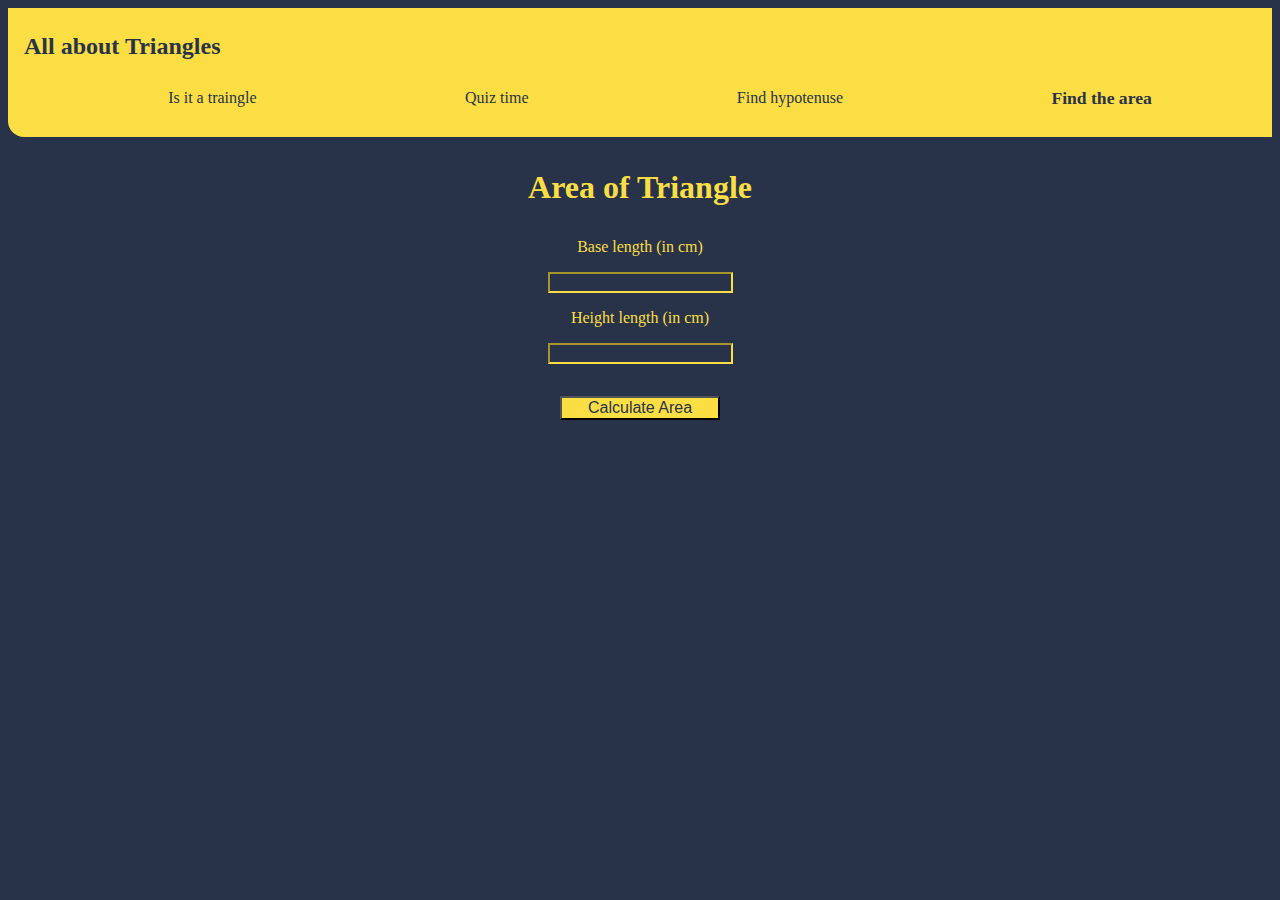
==== area.html @ ad9ddeee "fix : nav" ====
<!DOCTYPE html>
<html lang="en">
<head>
    <meta charset="UTF-8">
    <meta http-equiv="X-UA-Compatible" content="IE=edge">
    <meta name="viewport" content="width=device-width, initial-scale=1.0">
    <title>Area of a Triangle</title>
    <link rel="stylesheet" href="style.css">
</head>
<body>
    <nav class="nav-bar">
        <h2>All about Triangles</h2>
        <ul class="nav-pills">
          <li class="list-inline">
            <a class="link list" href="index.html">Is it a traingle</a>
          </li>
          <li class="list-inline">
            <a class="link list" href="quiz.html">Quiz time</a>
          </li>
          <li class="list-inline">
            <a class="link list" href="hypotenuse.html">Find hypotenuse</a>
          </li>
          <li class="list-inline">
            <a class="link list link-active" href="area.html">Find the area</a>
          </li>
        </ul>
      </nav>
    <div class="container">
        <h1>Area of Triangle</h1>
        <label for="base">Base length (in cm)</label>
        <input type="number" class="side input-class">
        <label for="height">Height length (in cm)</label>
        <input type="number" class="side input-class">
        <button id="area-button" class="btn-class">Calculate Area</button>
        <p id="output"></p>
        <script src="area.js" type="text/javascript"></script>
    </div>
</body>
</html>
---- style.css ----
:root{
    --background-color:#28334AFF;
    --text-color :#FBDE44FF;

}

body{
    background-color: var(--background-color);
    color: var(--text-color);
}

.container{
    display: flex;
    flex-direction: column;
    align-items: center;
}

.nav-bar{
    background-color: var(--text-color);
    color: var(--background-color);
    border-bottom-left-radius: 1rem;
    padding: 0.3rem 1rem;
}
.nav-bar .link {
    color:var(--background-colorr);
    font-size: 1ren;
}

.nav-pills{
    display: flex;
    align-items: center;
    flex-direction: row;
}
.nav-bar .link-active{
    font-weight: bold;
    font-size: 1.1rem;
}

.list-inline{
    display: flex;
    margin: auto;
    /* padding:0rem 0.5rem; */
}

.link{
    text-decoration: none;
    padding: 0.5rem ;
}

h1{
    margin: 2rem;
}

.input-class{
    margin: 1rem;
    background-color: transparent;
    border-color: var(--text-color);
    color: var(--text-color);
}

form{
    margin-bottom: 1rem;
}

.btn-class{
    margin: 1rem;
    width: 10rem;
    background-color: var(--text-color);
    color: var(--background-color);
    font-size: 1rem;
}
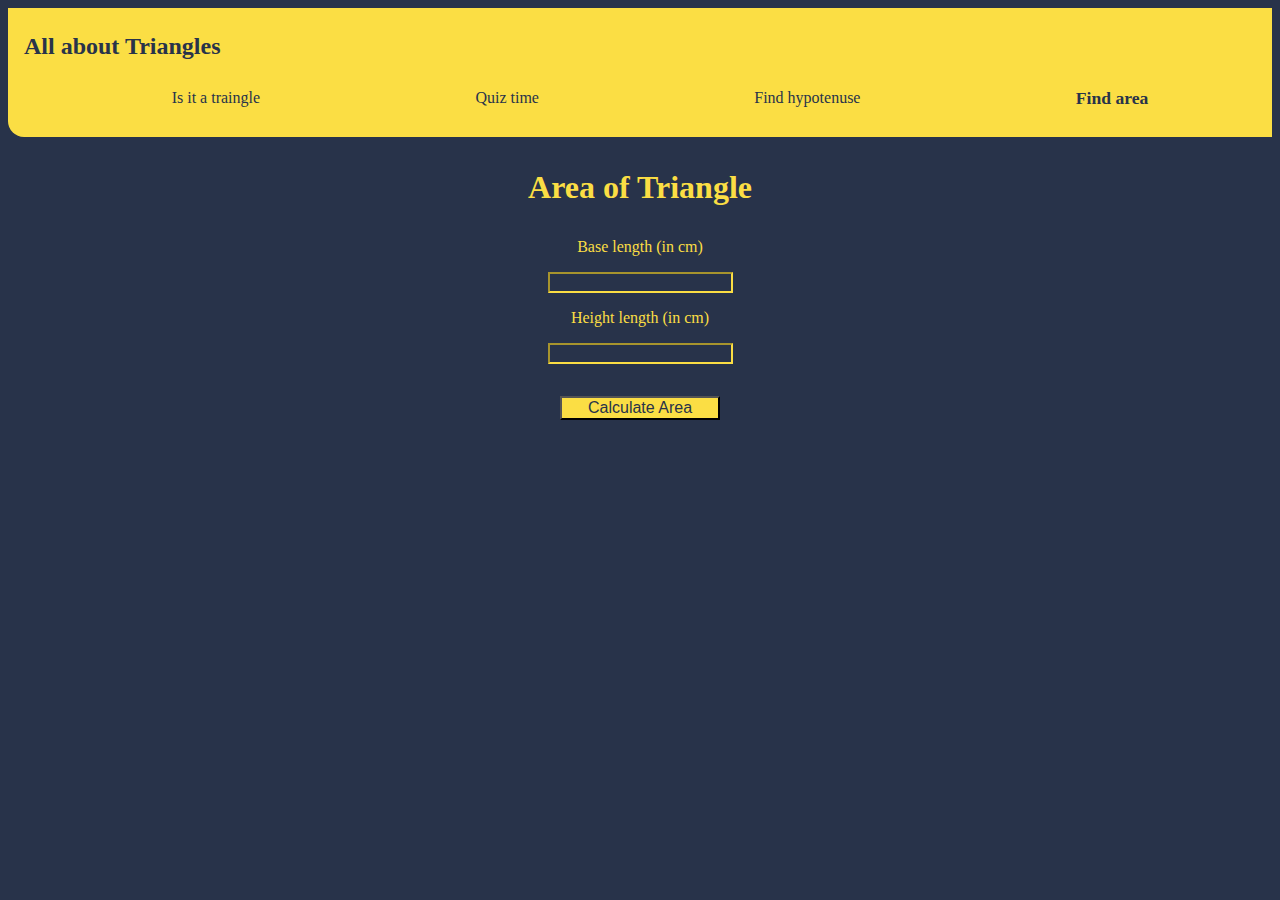
==== commit 8c511424: "fix : nav" ====
--- a/area.html
+++ b/area.html
@@ -21,7 +21,7 @@
             <a class="link list" href="hypotenuse.html">Find hypotenuse</a>
           </li>
           <li class="list-inline">
-            <a class="link list link-active" href="area.html">Find the area</a>
+            <a class="link list link-active" href="area.html">Find area</a>
           </li>
         </ul>
       </nav>
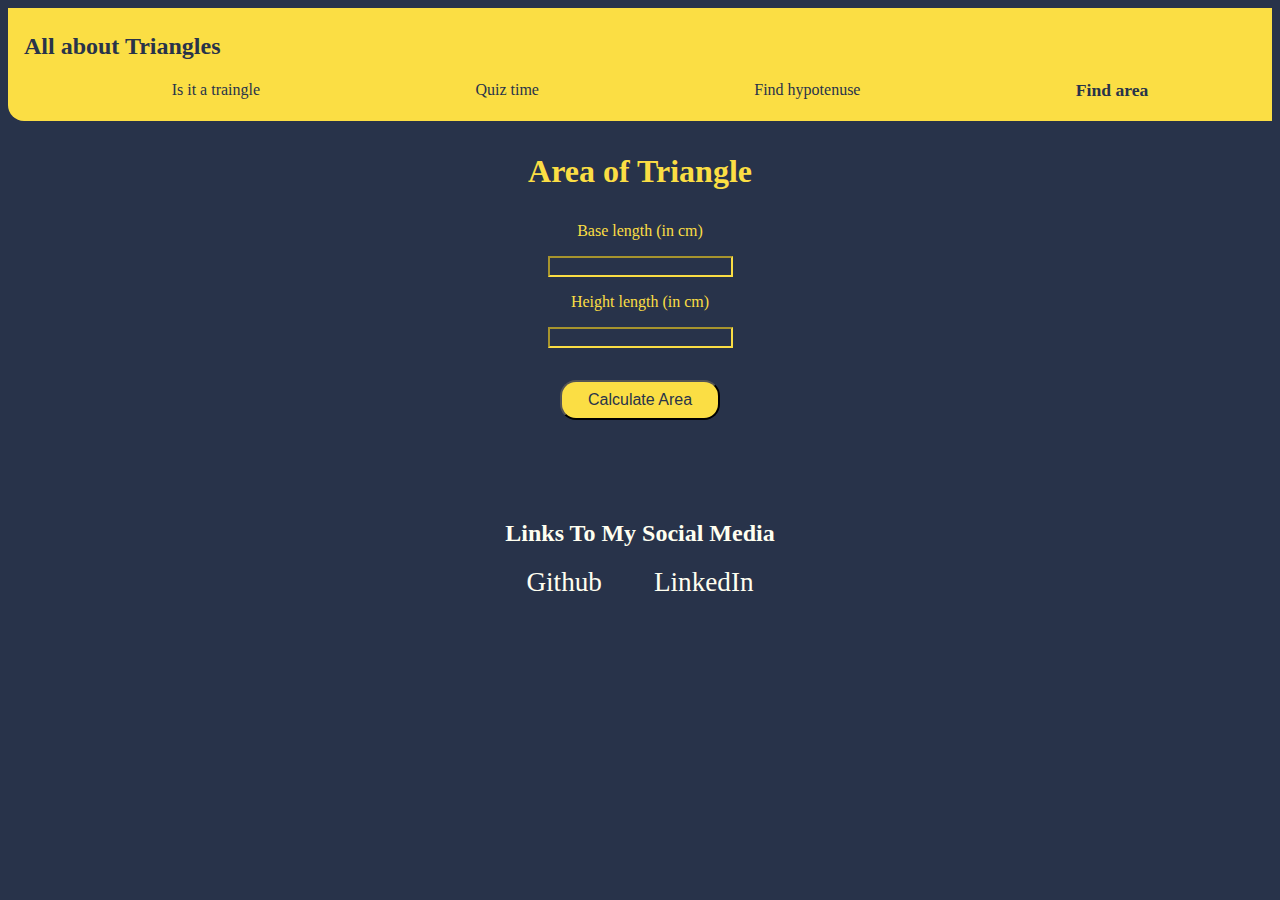
==== commit f040c2ca: "feat : footer" ====
--- a/area.html
+++ b/area.html
@@ -35,5 +35,21 @@
         <p id="output"></p>
         <script src="area.js" type="text/javascript"></script>
     </div>
+    <footer>
+      <h2>
+        Links To My Social Media
+      </h2>
+      <ul>
+        <li class="list-inline">
+          <a class="link" href="https://github.com/mehul-anand">Github</a>
+        </li>
+        <li class="list-inline">
+          <a class="link" href="https://www.linkedin.com/in/mehul-anand-a82540222/">LinkedIn</a>
+        </li>
+      </ul>
+    </footer>
+    
+  </body> 
+  </html>
 </body>
 </html>--- a/style.css
+++ b/style.css
@@ -68,4 +68,32 @@
     background-color: var(--text-color);
     color: var(--background-color);
     font-size: 1rem;
-}+    height: 2.5rem;
+    border-radius: 1rem;
+}
+
+.link{
+    text-decoration: none;
+    padding: 0.5rem 1rem;
+}
+.list-inline{
+    display: inline;
+    padding:0rem 0.5rem;
+}
+
+footer{
+
+    color: ivory;
+    padding: 2rem 1rem;
+    text-align: center;
+}
+
+footer .link{
+    color: ivory;
+    font-size: 1.7rem;
+}
+
+footer ul{
+    padding-inline-start: 0px;
+    /*this is to remove the default padding*/
+}
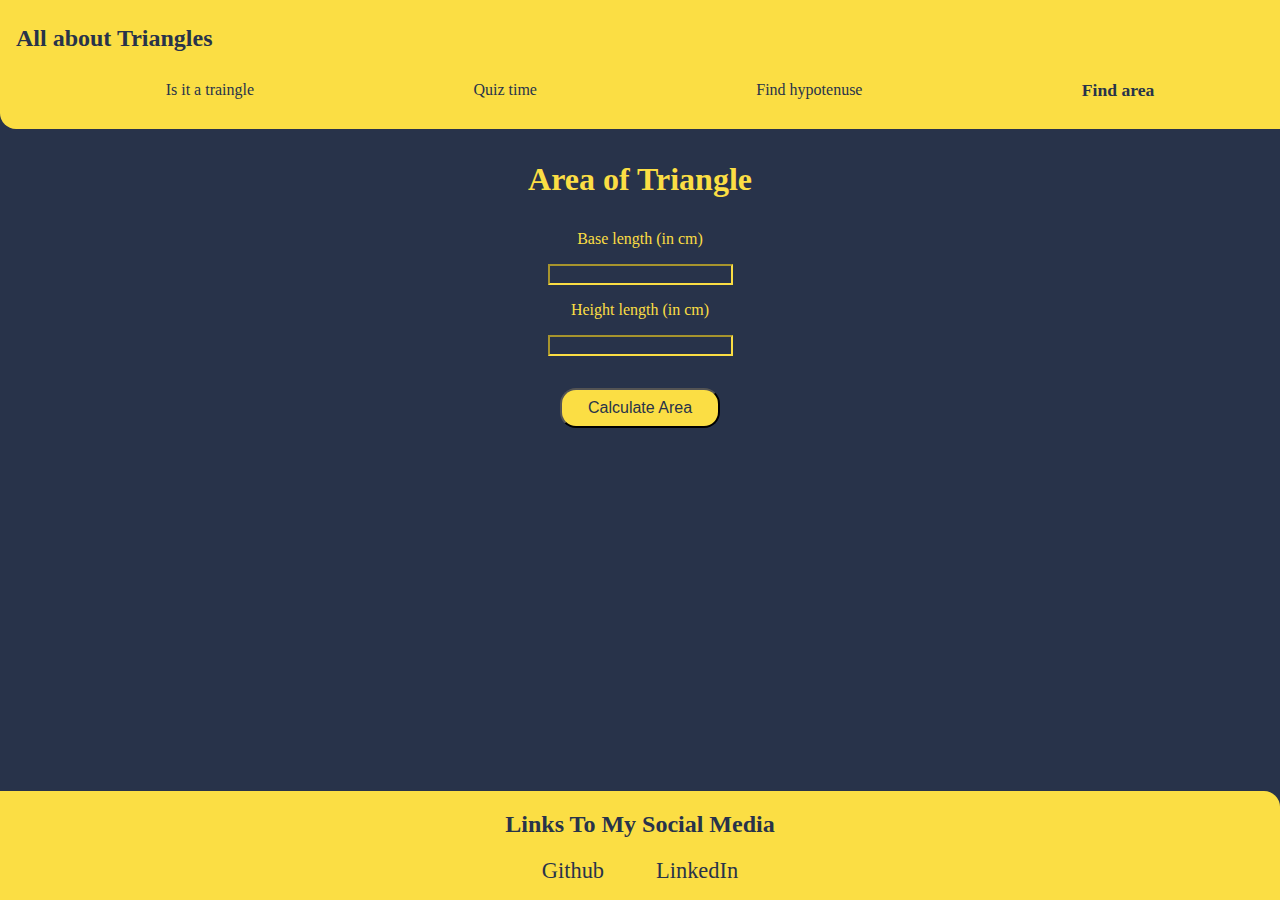
==== commit 153ddb3a: "fix : remove default margin" ====
--- a/area.html
+++ b/area.html
@@ -40,10 +40,10 @@
         Links To My Social Media
       </h2>
       <ul>
-        <li class="list-inline">
+        <li class="list-inline-labels">
           <a class="link" href="https://github.com/mehul-anand">Github</a>
         </li>
-        <li class="list-inline">
+        <li class="list-inline-labels">
           <a class="link" href="https://www.linkedin.com/in/mehul-anand-a82540222/">LinkedIn</a>
         </li>
       </ul>
--- a/style.css
+++ b/style.css
@@ -7,6 +7,7 @@
 body{
     background-color: var(--background-color);
     color: var(--text-color);
+    margin: 0px;
 }
 
 .container{
@@ -28,8 +29,8 @@
 
 .nav-pills{
     display: flex;
-    align-items: center;
-    flex-direction: row;
+    align-items:center;
+    flex-direction:row;
 }
 .nav-bar .link-active{
     font-weight: bold;
@@ -76,24 +77,27 @@
     text-decoration: none;
     padding: 0.5rem 1rem;
 }
-.list-inline{
+.list-inline-labels{
     display: inline;
     padding:0rem 0.5rem;
 }
 
 footer{
-
-    color: ivory;
-    padding: 2rem 1rem;
+    background-color: var(--text-color);
+    color: var(--background-color);
+    padding: auto;
     text-align: center;
+    border-top-right-radius: 1rem;
+    position: fixed;
+    bottom: 0;
+    width: 100%;
 }
 
 footer .link{
-    color: ivory;
-    font-size: 1.7rem;
+    color: var(--background-color);
+    font-size: 1.4rem;
 }
 
 footer ul{
     padding-inline-start: 0px;
-    /*this is to remove the default padding*/
 }
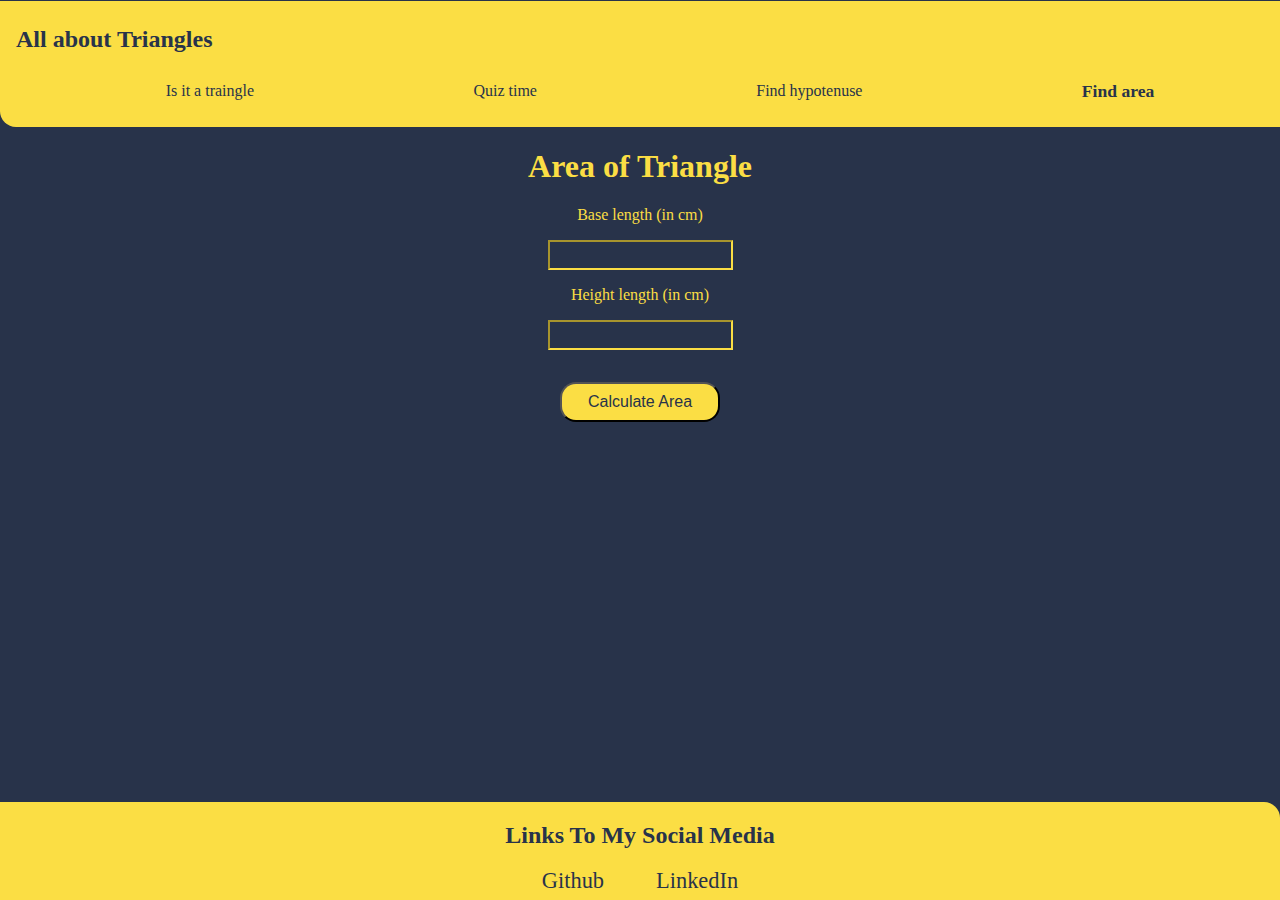
==== commit 781c918b: "fix : twitter link in footer" ====
--- a/area.html
+++ b/area.html
@@ -46,6 +46,9 @@
         <li class="list-inline-labels">
           <a class="link" href="https://www.linkedin.com/in/mehul-anand-a82540222/">LinkedIn</a>
         </li>
+        <li class="list-inline">
+          <a class="link" href="https://twitter.com/mehul_a7">Twitter</a>
+        </li>
       </ul>
     </footer>
     
--- a/style.css
+++ b/style.css
@@ -7,7 +7,7 @@
 body{
     background-color: var(--background-color);
     color: var(--text-color);
-    margin: 0px;
+    margin: 1px 0px;
 }
 
 .container{
@@ -21,6 +21,7 @@
     color: var(--background-color);
     border-bottom-left-radius: 1rem;
     padding: 0.3rem 1rem;
+    height: 7.25rem;
 }
 .nav-bar .link {
     color:var(--background-colorr);
@@ -40,16 +41,16 @@
 .list-inline{
     display: flex;
     margin: auto;
-    /* padding:0rem 0.5rem; */
+
 }
 
 .link{
     text-decoration: none;
-    padding: 0.5rem ;
+    padding: 0.5rem 1rem;
 }
 
 h1{
-    margin: 2rem;
+    margin: 1.rem;
 }
 
 .input-class{
@@ -57,6 +58,7 @@
     background-color: transparent;
     border-color: var(--text-color);
     color: var(--text-color);
+    height: 1.5rem;
 }
 
 form{
@@ -73,10 +75,10 @@
     border-radius: 1rem;
 }
 
-.link{
-    text-decoration: none;
-    padding: 0.5rem 1rem;
+#output{
+    font-size: 1.3rem;
 }
+
 .list-inline-labels{
     display: inline;
     padding:0rem 0.5rem;
@@ -88,9 +90,10 @@
     padding: auto;
     text-align: center;
     border-top-right-radius: 1rem;
-    position: fixed;
+    position:fixed;
     bottom: 0;
     width: 100%;
+    height: 6.15rem;
 }
 
 footer .link{
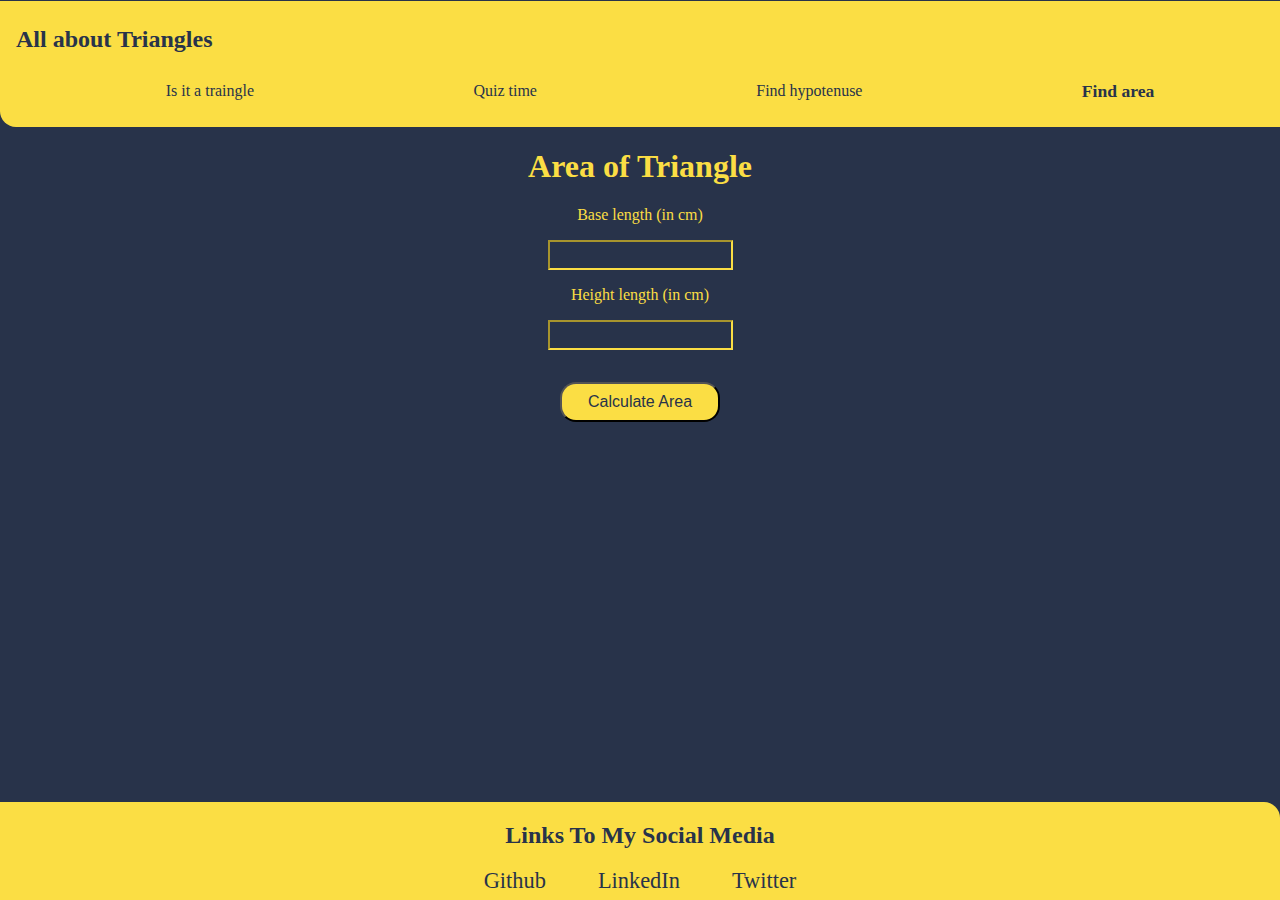
==== commit cc29c621: "fix : twitter in footer" ====
--- a/area.html
+++ b/area.html
@@ -46,7 +46,7 @@
         <li class="list-inline-labels">
           <a class="link" href="https://www.linkedin.com/in/mehul-anand-a82540222/">LinkedIn</a>
         </li>
-        <li class="list-inline">
+        <li class="list-inline-labels">
           <a class="link" href="https://twitter.com/mehul_a7">Twitter</a>
         </li>
       </ul>
